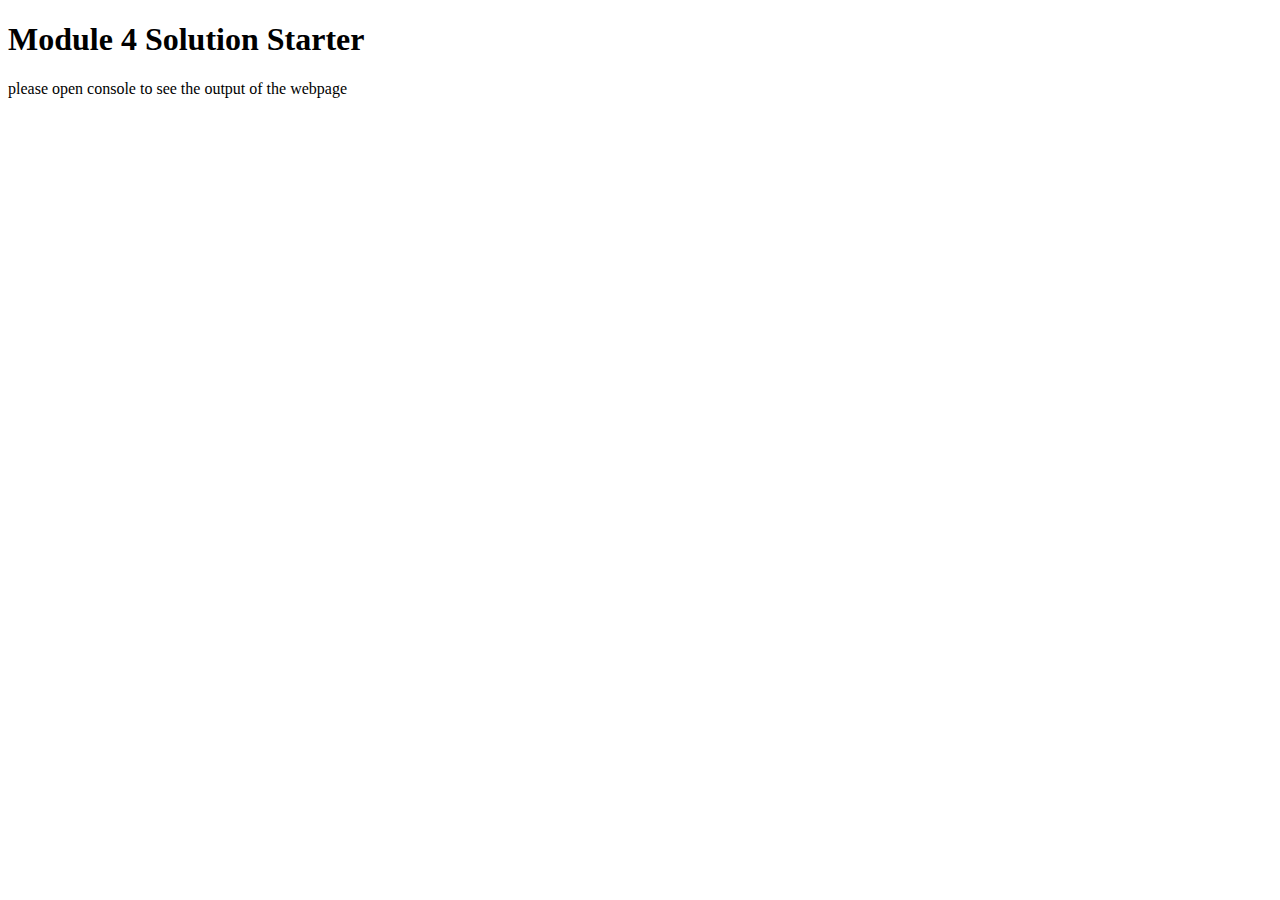
==== Module-4-Assignment/index.html @ 03c3ea8f "First commit" ====
<!DOCTYPE html>
<html>
<head>
  <meta charset="utf-8">
  <title>Module 4 Solution Starter</title>
  <script>
    var names = []; // DO NOT REMOVE
  </script>
  <script src="SpeakHello.js"></script>
  <script src="SpeakGoodBye.js"></script>
  <script src="script.js"></script>
</head>
<body>
  <h1>Module 4 Solution Starter</h1>
  <p>please open console to see the output of the webpage</p>
</body>
</html>
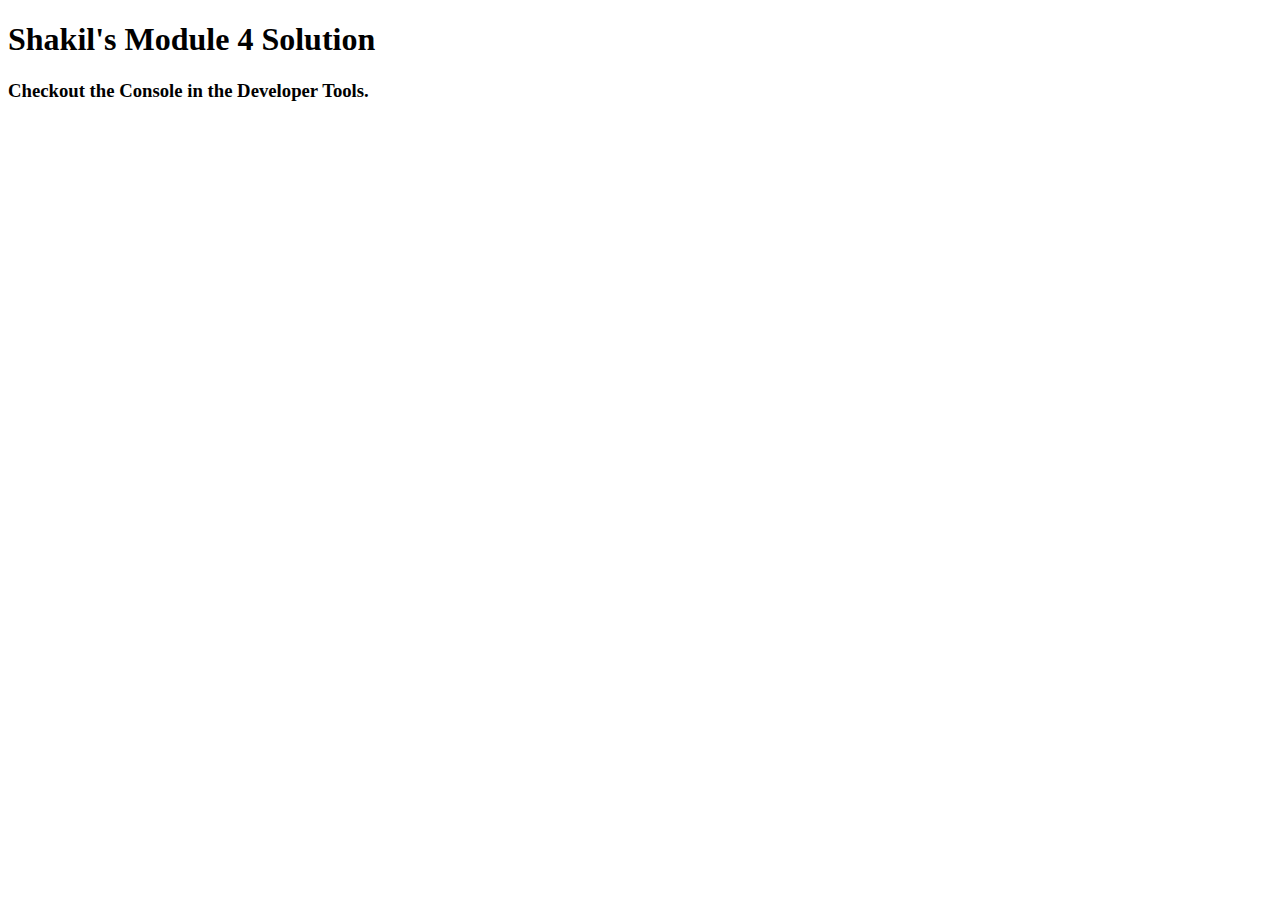
==== commit 9b9ee342: "Commit" ====
--- a/Module-4-Assignment/index.html
+++ b/Module-4-Assignment/index.html
@@ -2,7 +2,7 @@
 <html>
 <head>
   <meta charset="utf-8">
-  <title>Module 4 Solution Starter</title>
+  <title>Module 4 Solution</title>
   <script>
     var names = []; // DO NOT REMOVE
   </script>
@@ -11,7 +11,7 @@
   <script src="script.js"></script>
 </head>
 <body>
-  <h1>Module 4 Solution Starter</h1>
-  <p>please open console to see the output of the webpage</p>
+  <h1>Shakil's Module 4 Solution</h1>
+  <h3>Checkout the Console in the Developer Tools.</h3>
 </body>
 </html>